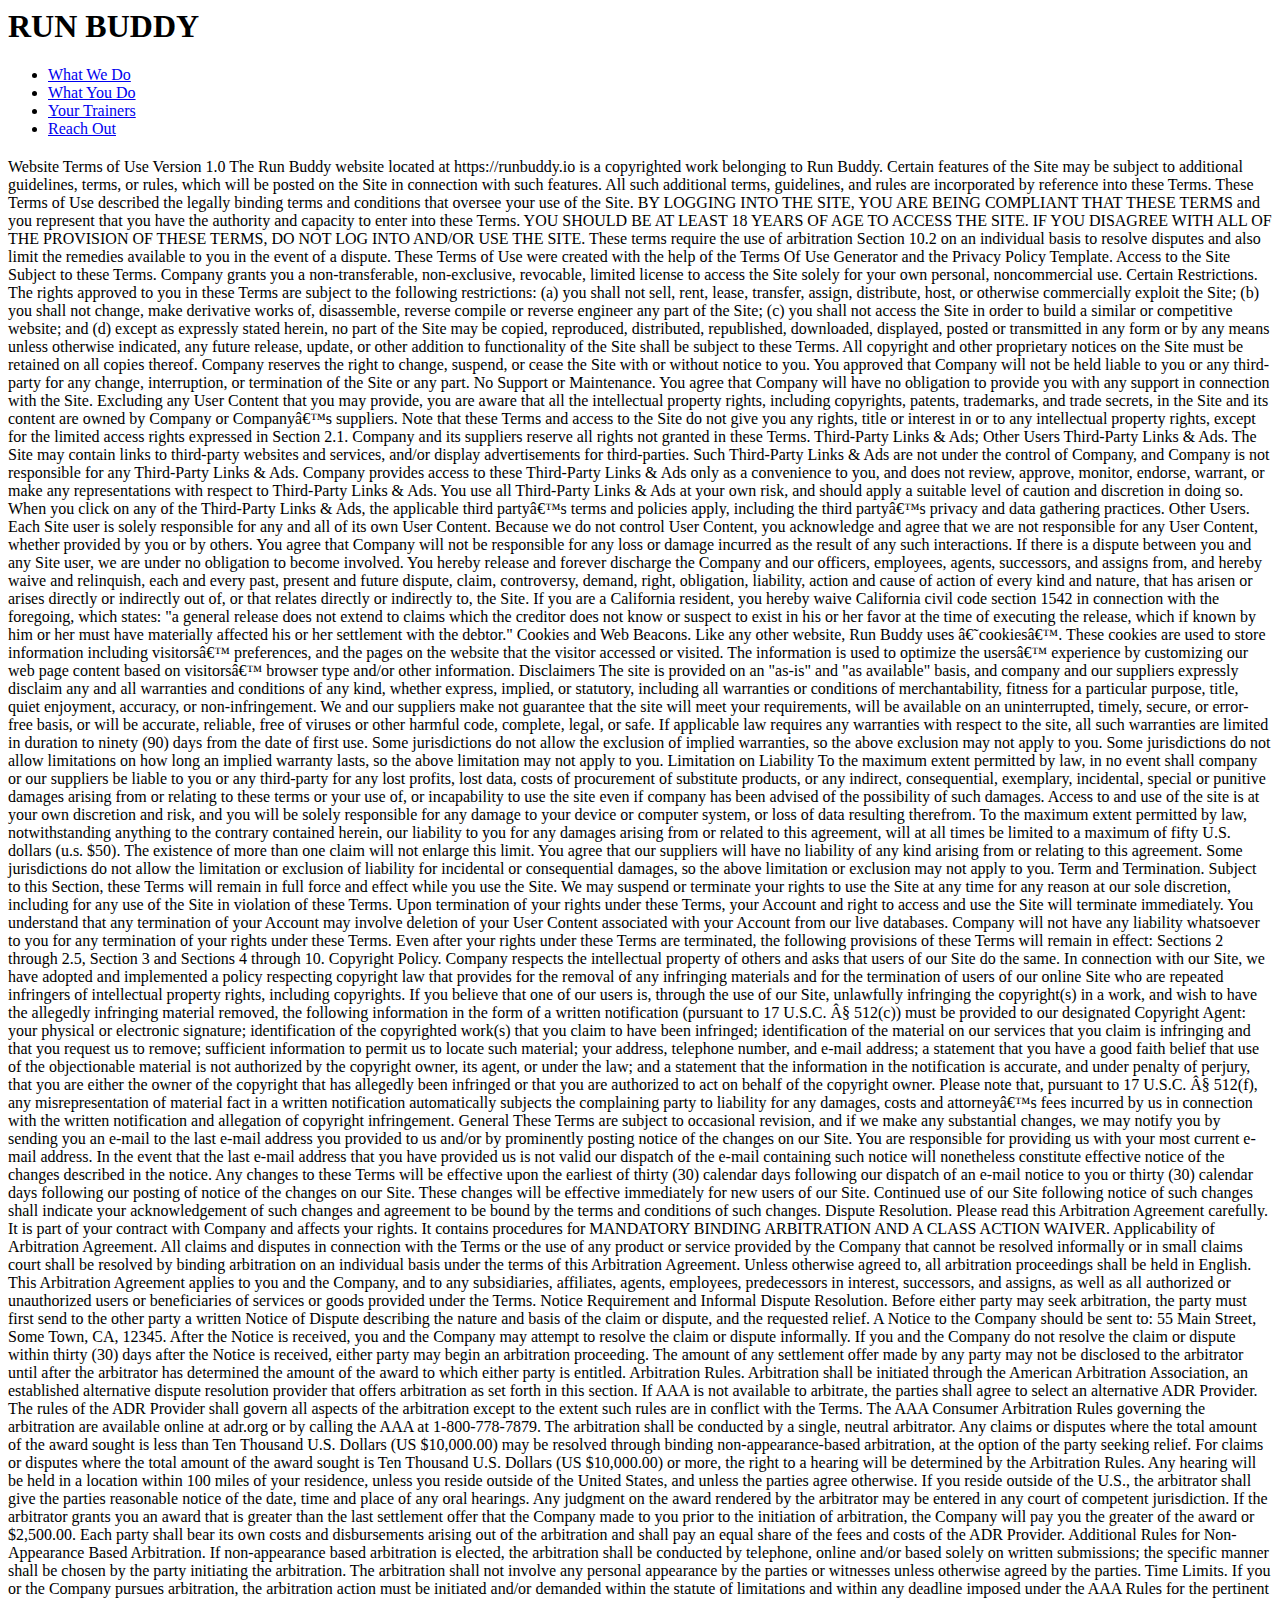
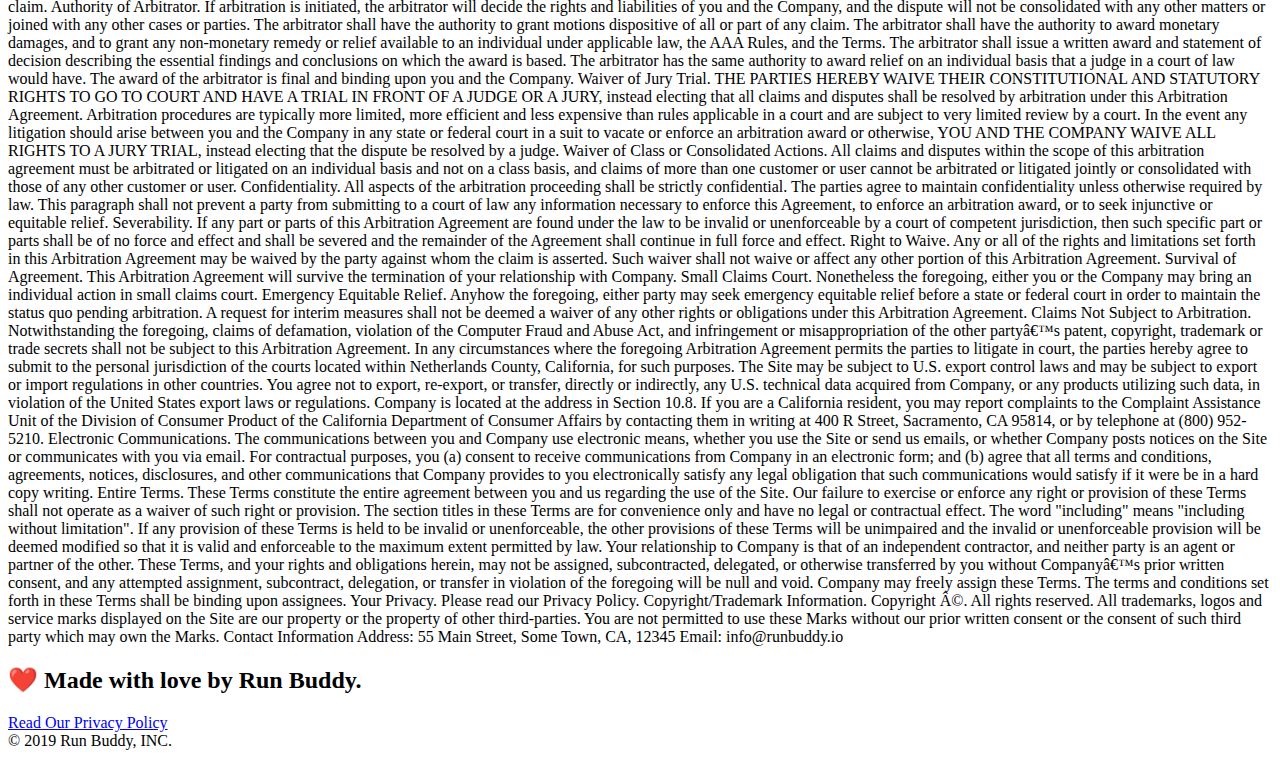
==== privacy-policy.html @ 0683f7dd "additing a lot" ====
<html lang="en">
    <head>
        <link rel="stylesheet" href="./css/secondary-styles.css" />
        <link rel="stylesheet" href="./assets/css/secondary-styles.css" />
        <meta charset="UTF-8" />
    <title>Privacy Policy - Run Buddy</title>
</head>


<body>
<header>
    <h1>
        <a>RUN BUDDY</a>
        </h1>
  
        <nav>
                <ul>
                    <li>
                        <a href="./index.html#what-we-do">What We Do</a>
                    </li>

                    <li>
                        <a href="./index.html#what-you-do">What You Do</a>
                    </li>

                    <li>
                        <a href="./index.html#your-trainers">Your Trainers</a>
                    </li>

                    <li>
                        <a href="./index.html#reach-out">Reach Out</a>
                    </li>
                </ul>


            </nav>
</p> 
</form>
</header>

<div>
<section class="hero-secondary">
    <h2 class="page-title">
        <Privacy Policy>
    </h2>
</section>

        <article class="secondary-content">
            Website Terms of Use

Version 1.0

The Run Buddy website located at https://runbuddy.io is a copyrighted work belonging to Run Buddy. Certain features of the Site may be subject to additional guidelines, terms, or rules, which will be posted on the Site in connection with such features.

All such additional terms, guidelines, and rules are incorporated by reference into these Terms.

These Terms of Use described the legally binding terms and conditions that oversee your use of the Site. BY LOGGING INTO THE SITE, YOU ARE BEING COMPLIANT THAT THESE TERMS and you represent that you have the authority and capacity to enter into these Terms. YOU SHOULD BE AT LEAST 18 YEARS OF AGE TO ACCESS THE SITE. IF YOU DISAGREE WITH ALL OF THE PROVISION OF THESE TERMS, DO NOT LOG INTO AND/OR USE THE SITE.

These terms require the use of arbitration Section 10.2 on an individual basis to resolve disputes and also limit the remedies available to you in the event of a dispute. These Terms of Use were created with the help of the Terms Of Use Generator and the Privacy Policy Template.

Access to the Site
Subject to these Terms. Company grants you a non-transferable, non-exclusive, revocable, limited license to access the Site solely for your own personal, noncommercial use.

Certain Restrictions. The rights approved to you in these Terms are subject to the following restrictions: (a) you shall not sell, rent, lease, transfer, assign, distribute, host, or otherwise commercially exploit the Site; (b) you shall not change, make derivative works of, disassemble, reverse compile or reverse engineer any part of the Site; (c) you shall not access the Site in order to build a similar or competitive website; and (d) except as expressly stated herein, no part of the Site may be copied, reproduced, distributed, republished, downloaded, displayed, posted or transmitted in any form or by any means unless otherwise indicated, any future release, update, or other addition to functionality of the Site shall be subject to these Terms. All copyright and other proprietary notices on the Site must be retained on all copies thereof.

Company reserves the right to change, suspend, or cease the Site with or without notice to you. You approved that Company will not be held liable to you or any third-party for any change, interruption, or termination of the Site or any part.

No Support or Maintenance. You agree that Company will have no obligation to provide you with any support in connection with the Site.

Excluding any User Content that you may provide, you are aware that all the intellectual property rights, including copyrights, patents, trademarks, and trade secrets, in the Site and its content are owned by Company or Companyâ€™s suppliers. Note that these Terms and access to the Site do not give you any rights, title or interest in or to any intellectual property rights, except for the limited access rights expressed in Section 2.1. Company and its suppliers reserve all rights not granted in these Terms.

Third-Party Links & Ads; Other Users
Third-Party Links & Ads. The Site may contain links to third-party websites and services, and/or display advertisements for third-parties. Such Third-Party Links & Ads are not under the control of Company, and Company is not responsible for any Third-Party Links & Ads. Company provides access to these Third-Party Links & Ads only as a convenience to you, and does not review, approve, monitor, endorse, warrant, or make any representations with respect to Third-Party Links & Ads. You use all Third-Party Links & Ads at your own risk, and should apply a suitable level of caution and discretion in doing so. When you click on any of the Third-Party Links & Ads, the applicable third partyâ€™s terms and policies apply, including the third partyâ€™s privacy and data gathering practices.

Other Users. Each Site user is solely responsible for any and all of its own User Content. Because we do not control User Content, you acknowledge and agree that we are not responsible for any User Content, whether provided by you or by others. You agree that Company will not be responsible for any loss or damage incurred as the result of any such interactions. If there is a dispute between you and any Site user, we are under no obligation to become involved.

You hereby release and forever discharge the Company and our officers, employees, agents, successors, and assigns from, and hereby waive and relinquish, each and every past, present and future dispute, claim, controversy, demand, right, obligation, liability, action and cause of action of every kind and nature, that has arisen or arises directly or indirectly out of, or that relates directly or indirectly to, the Site. If you are a California resident, you hereby waive California civil code section 1542 in connection with the foregoing, which states: "a general release does not extend to claims which the creditor does not know or suspect to exist in his or her favor at the time of executing the release, which if known by him or her must have materially affected his or her settlement with the debtor."

Cookies and Web Beacons. Like any other website, Run Buddy uses â€˜cookiesâ€™. These cookies are used to store information including visitorsâ€™ preferences, and the pages on the website that the visitor accessed or visited. The information is used to optimize the usersâ€™ experience by customizing our web page content based on visitorsâ€™ browser type and/or other information.

Disclaimers
The site is provided on an "as-is" and "as available" basis, and company and our suppliers expressly disclaim any and all warranties and conditions of any kind, whether express, implied, or statutory, including all warranties or conditions of merchantability, fitness for a particular purpose, title, quiet enjoyment, accuracy, or non-infringement. We and our suppliers make not guarantee that the site will meet your requirements, will be available on an uninterrupted, timely, secure, or error-free basis, or will be accurate, reliable, free of viruses or other harmful code, complete, legal, or safe. If applicable law requires any warranties with respect to the site, all such warranties are limited in duration to ninety (90) days from the date of first use.

Some jurisdictions do not allow the exclusion of implied warranties, so the above exclusion may not apply to you. Some jurisdictions do not allow limitations on how long an implied warranty lasts, so the above limitation may not apply to you.

Limitation on Liability
To the maximum extent permitted by law, in no event shall company or our suppliers be liable to you or any third-party for any lost profits, lost data, costs of procurement of substitute products, or any indirect, consequential, exemplary, incidental, special or punitive damages arising from or relating to these terms or your use of, or incapability to use the site even if company has been advised of the possibility of such damages. Access to and use of the site is at your own discretion and risk, and you will be solely responsible for any damage to your device or computer system, or loss of data resulting therefrom.

To the maximum extent permitted by law, notwithstanding anything to the contrary contained herein, our liability to you for any damages arising from or related to this agreement, will at all times be limited to a maximum of fifty U.S. dollars (u.s. $50). The existence of more than one claim will not enlarge this limit. You agree that our suppliers will have no liability of any kind arising from or relating to this agreement.

Some jurisdictions do not allow the limitation or exclusion of liability for incidental or consequential damages, so the above limitation or exclusion may not apply to you.

Term and Termination. Subject to this Section, these Terms will remain in full force and effect while you use the Site. We may suspend or terminate your rights to use the Site at any time for any reason at our sole discretion, including for any use of the Site in violation of these Terms. Upon termination of your rights under these Terms, your Account and right to access and use the Site will terminate immediately. You understand that any termination of your Account may involve deletion of your User Content associated with your Account from our live databases. Company will not have any liability whatsoever to you for any termination of your rights under these Terms. Even after your rights under these Terms are terminated, the following provisions of these Terms will remain in effect: Sections 2 through 2.5, Section 3 and Sections 4 through 10.

Copyright Policy.
Company respects the intellectual property of others and asks that users of our Site do the same. In connection with our Site, we have adopted and implemented a policy respecting copyright law that provides for the removal of any infringing materials and for the termination of users of our online Site who are repeated infringers of intellectual property rights, including copyrights. If you believe that one of our users is, through the use of our Site, unlawfully infringing the copyright(s) in a work, and wish to have the allegedly infringing material removed, the following information in the form of a written notification (pursuant to 17 U.S.C. Â§ 512(c)) must be provided to our designated Copyright Agent:

your physical or electronic signature;
identification of the copyrighted work(s) that you claim to have been infringed;
identification of the material on our services that you claim is infringing and that you request us to remove;
sufficient information to permit us to locate such material; your address, telephone number, and e-mail address;
a statement that you have a good faith belief that use of the objectionable material is not authorized by the copyright owner, its agent, or under the law; and
a statement that the information in the notification is accurate, and under penalty of perjury, that you are either the owner of the copyright that has allegedly been infringed or that you are authorized to act on behalf of the copyright owner.
Please note that, pursuant to 17 U.S.C. Â§ 512(f), any misrepresentation of material fact in a written notification automatically subjects the complaining party to liability for any damages, costs and attorneyâ€™s fees incurred by us in connection with the written notification and allegation of copyright infringement.

General
These Terms are subject to occasional revision, and if we make any substantial changes, we may notify you by sending you an e-mail to the last e-mail address you provided to us and/or by prominently posting notice of the changes on our Site. You are responsible for providing us with your most current e-mail address. In the event that the last e-mail address that you have provided us is not valid our dispatch of the e-mail containing such notice will nonetheless constitute effective notice of the changes described in the notice. Any changes to these Terms will be effective upon the earliest of thirty (30) calendar days following our dispatch of an e-mail notice to you or thirty (30) calendar days following our posting of notice of the changes on our Site. These changes will be effective immediately for new users of our Site. Continued use of our Site following notice of such changes shall indicate your acknowledgement of such changes and agreement to be bound by the terms and conditions of such changes. Dispute Resolution. Please read this Arbitration Agreement carefully. It is part of your contract with Company and affects your rights. It contains procedures for MANDATORY BINDING ARBITRATION AND A CLASS ACTION WAIVER.

Applicability of Arbitration Agreement. All claims and disputes in connection with the Terms or the use of any product or service provided by the Company that cannot be resolved informally or in small claims court shall be resolved by binding arbitration on an individual basis under the terms of this Arbitration Agreement. Unless otherwise agreed to, all arbitration proceedings shall be held in English. This Arbitration Agreement applies to you and the Company, and to any subsidiaries, affiliates, agents, employees, predecessors in interest, successors, and assigns, as well as all authorized or unauthorized users or beneficiaries of services or goods provided under the Terms.

Notice Requirement and Informal Dispute Resolution. Before either party may seek arbitration, the party must first send to the other party a written Notice of Dispute describing the nature and basis of the claim or dispute, and the requested relief. A Notice to the Company should be sent to: 55 Main Street, Some Town, CA, 12345. After the Notice is received, you and the Company may attempt to resolve the claim or dispute informally. If you and the Company do not resolve the claim or dispute within thirty (30) days after the Notice is received, either party may begin an arbitration proceeding. The amount of any settlement offer made by any party may not be disclosed to the arbitrator until after the arbitrator has determined the amount of the award to which either party is entitled.

Arbitration Rules. Arbitration shall be initiated through the American Arbitration Association, an established alternative dispute resolution provider that offers arbitration as set forth in this section. If AAA is not available to arbitrate, the parties shall agree to select an alternative ADR Provider. The rules of the ADR Provider shall govern all aspects of the arbitration except to the extent such rules are in conflict with the Terms. The AAA Consumer Arbitration Rules governing the arbitration are available online at adr.org or by calling the AAA at 1-800-778-7879. The arbitration shall be conducted by a single, neutral arbitrator. Any claims or disputes where the total amount of the award sought is less than Ten Thousand U.S. Dollars (US $10,000.00) may be resolved through binding non-appearance-based arbitration, at the option of the party seeking relief. For claims or disputes where the total amount of the award sought is Ten Thousand U.S. Dollars (US $10,000.00) or more, the right to a hearing will be determined by the Arbitration Rules. Any hearing will be held in a location within 100 miles of your residence, unless you reside outside of the United States, and unless the parties agree otherwise. If you reside outside of the U.S., the arbitrator shall give the parties reasonable notice of the date, time and place of any oral hearings. Any judgment on the award rendered by the arbitrator may be entered in any court of competent jurisdiction. If the arbitrator grants you an award that is greater than the last settlement offer that the Company made to you prior to the initiation of arbitration, the Company will pay you the greater of the award or $2,500.00. Each party shall bear its own costs and disbursements arising out of the arbitration and shall pay an equal share of the fees and costs of the ADR Provider.

Additional Rules for Non-Appearance Based Arbitration. If non-appearance based arbitration is elected, the arbitration shall be conducted by telephone, online and/or based solely on written submissions; the specific manner shall be chosen by the party initiating the arbitration. The arbitration shall not involve any personal appearance by the parties or witnesses unless otherwise agreed by the parties.

Time Limits. If you or the Company pursues arbitration, the arbitration action must be initiated and/or demanded within the statute of limitations and within any deadline imposed under the AAA Rules for the pertinent claim.

Authority of Arbitrator. If arbitration is initiated, the arbitrator will decide the rights and liabilities of you and the Company, and the dispute will not be consolidated with any other matters or joined with any other cases or parties. The arbitrator shall have the authority to grant motions dispositive of all or part of any claim. The arbitrator shall have the authority to award monetary damages, and to grant any non-monetary remedy or relief available to an individual under applicable law, the AAA Rules, and the Terms. The arbitrator shall issue a written award and statement of decision describing the essential findings and conclusions on which the award is based. The arbitrator has the same authority to award relief on an individual basis that a judge in a court of law would have. The award of the arbitrator is final and binding upon you and the Company.

Waiver of Jury Trial. THE PARTIES HEREBY WAIVE THEIR CONSTITUTIONAL AND STATUTORY RIGHTS TO GO TO COURT AND HAVE A TRIAL IN FRONT OF A JUDGE OR A JURY, instead electing that all claims and disputes shall be resolved by arbitration under this Arbitration Agreement. Arbitration procedures are typically more limited, more efficient and less expensive than rules applicable in a court and are subject to very limited review by a court. In the event any litigation should arise between you and the Company in any state or federal court in a suit to vacate or enforce an arbitration award or otherwise, YOU AND THE COMPANY WAIVE ALL RIGHTS TO A JURY TRIAL, instead electing that the dispute be resolved by a judge.

Waiver of Class or Consolidated Actions. All claims and disputes within the scope of this arbitration agreement must be arbitrated or litigated on an individual basis and not on a class basis, and claims of more than one customer or user cannot be arbitrated or litigated jointly or consolidated with those of any other customer or user.

Confidentiality. All aspects of the arbitration proceeding shall be strictly confidential. The parties agree to maintain confidentiality unless otherwise required by law. This paragraph shall not prevent a party from submitting to a court of law any information necessary to enforce this Agreement, to enforce an arbitration award, or to seek injunctive or equitable relief.

Severability. If any part or parts of this Arbitration Agreement are found under the law to be invalid or unenforceable by a court of competent jurisdiction, then such specific part or parts shall be of no force and effect and shall be severed and the remainder of the Agreement shall continue in full force and effect.

Right to Waive. Any or all of the rights and limitations set forth in this Arbitration Agreement may be waived by the party against whom the claim is asserted. Such waiver shall not waive or affect any other portion of this Arbitration Agreement.

Survival of Agreement. This Arbitration Agreement will survive the termination of your relationship with Company.

Small Claims Court. Nonetheless the foregoing, either you or the Company may bring an individual action in small claims court.

Emergency Equitable Relief. Anyhow the foregoing, either party may seek emergency equitable relief before a state or federal court in order to maintain the status quo pending arbitration. A request for interim measures shall not be deemed a waiver of any other rights or obligations under this Arbitration Agreement.

Claims Not Subject to Arbitration. Notwithstanding the foregoing, claims of defamation, violation of the Computer Fraud and Abuse Act, and infringement or misappropriation of the other partyâ€™s patent, copyright, trademark or trade secrets shall not be subject to this Arbitration Agreement.

In any circumstances where the foregoing Arbitration Agreement permits the parties to litigate in court, the parties hereby agree to submit to the personal jurisdiction of the courts located within Netherlands County, California, for such purposes.

The Site may be subject to U.S. export control laws and may be subject to export or import regulations in other countries. You agree not to export, re-export, or transfer, directly or indirectly, any U.S. technical data acquired from Company, or any products utilizing such data, in violation of the United States export laws or regulations.

Company is located at the address in Section 10.8. If you are a California resident, you may report complaints to the Complaint Assistance Unit of the Division of Consumer Product of the California Department of Consumer Affairs by contacting them in writing at 400 R Street, Sacramento, CA 95814, or by telephone at (800) 952-5210.

Electronic Communications. The communications between you and Company use electronic means, whether you use the Site or send us emails, or whether Company posts notices on the Site or communicates with you via email. For contractual purposes, you (a) consent to receive communications from Company in an electronic form; and (b) agree that all terms and conditions, agreements, notices, disclosures, and other communications that Company provides to you electronically satisfy any legal obligation that such communications would satisfy if it were be in a hard copy writing.

Entire Terms. These Terms constitute the entire agreement between you and us regarding the use of the Site. Our failure to exercise or enforce any right or provision of these Terms shall not operate as a waiver of such right or provision. The section titles in these Terms are for convenience only and have no legal or contractual effect. The word "including" means "including without limitation". If any provision of these Terms is held to be invalid or unenforceable, the other provisions of these Terms will be unimpaired and the invalid or unenforceable provision will be deemed modified so that it is valid and enforceable to the maximum extent permitted by law. Your relationship to Company is that of an independent contractor, and neither party is an agent or partner of the other. These Terms, and your rights and obligations herein, may not be assigned, subcontracted, delegated, or otherwise transferred by you without Companyâ€™s prior written consent, and any attempted assignment, subcontract, delegation, or transfer in violation of the foregoing will be null and void. Company may freely assign these Terms. The terms and conditions set forth in these Terms shall be binding upon assignees.

Your Privacy. Please read our Privacy Policy.

Copyright/Trademark Information. Copyright Â©. All rights reserved. All trademarks, logos and service marks displayed on the Site are our property or the property of other third-parties. You are not permitted to use these Marks without our prior written consent or the consent of such third party which may own the Marks.

Contact Information
Address: 55 Main Street, Some Town, CA, 12345

Email: info@runbuddy.io

        </article>

</div>
</body>

<!-- footer section-->

    <footer>
<h2>
        ❤️ Made with love by Run Buddy.
</h2>
<div>   
            
    <a href="#">Read Our Privacy Policy</a> <br />
            &copy; 2019 Run Buddy, INC.
</div>

    </footer>
</html>
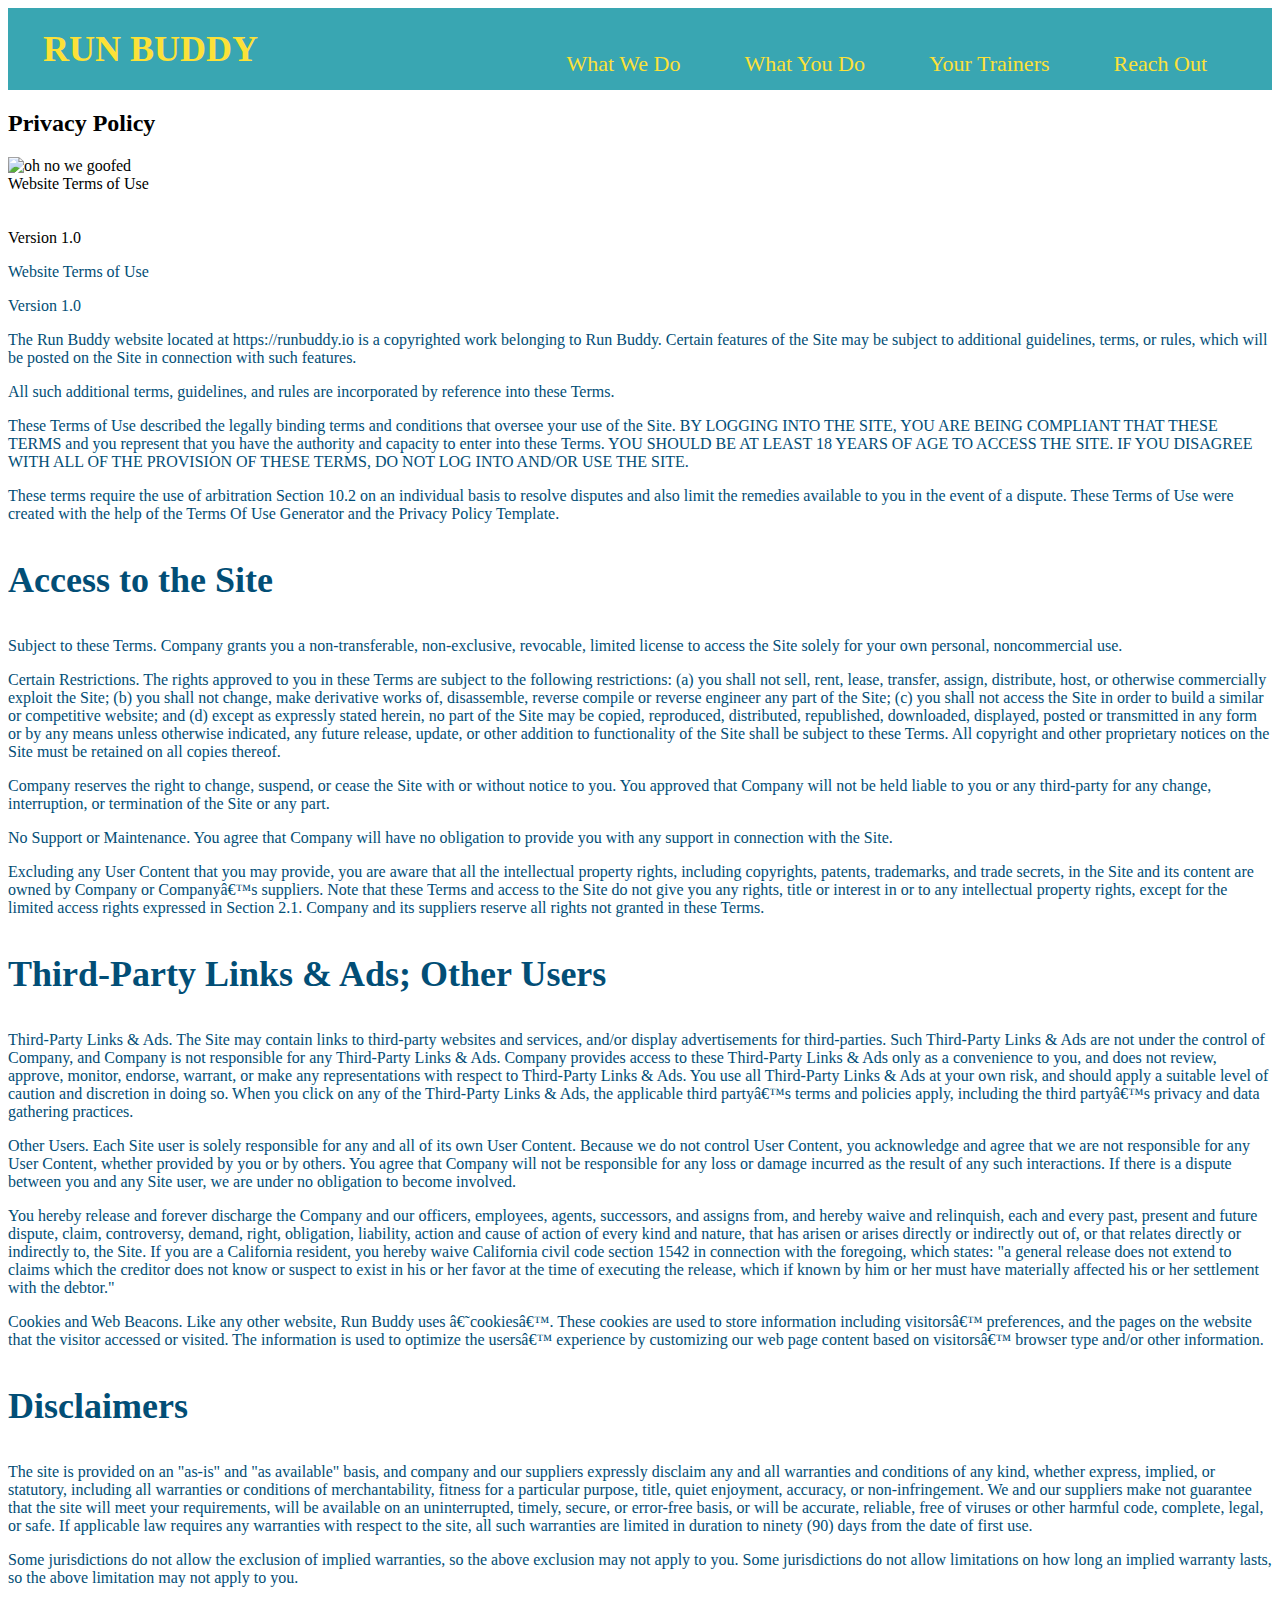
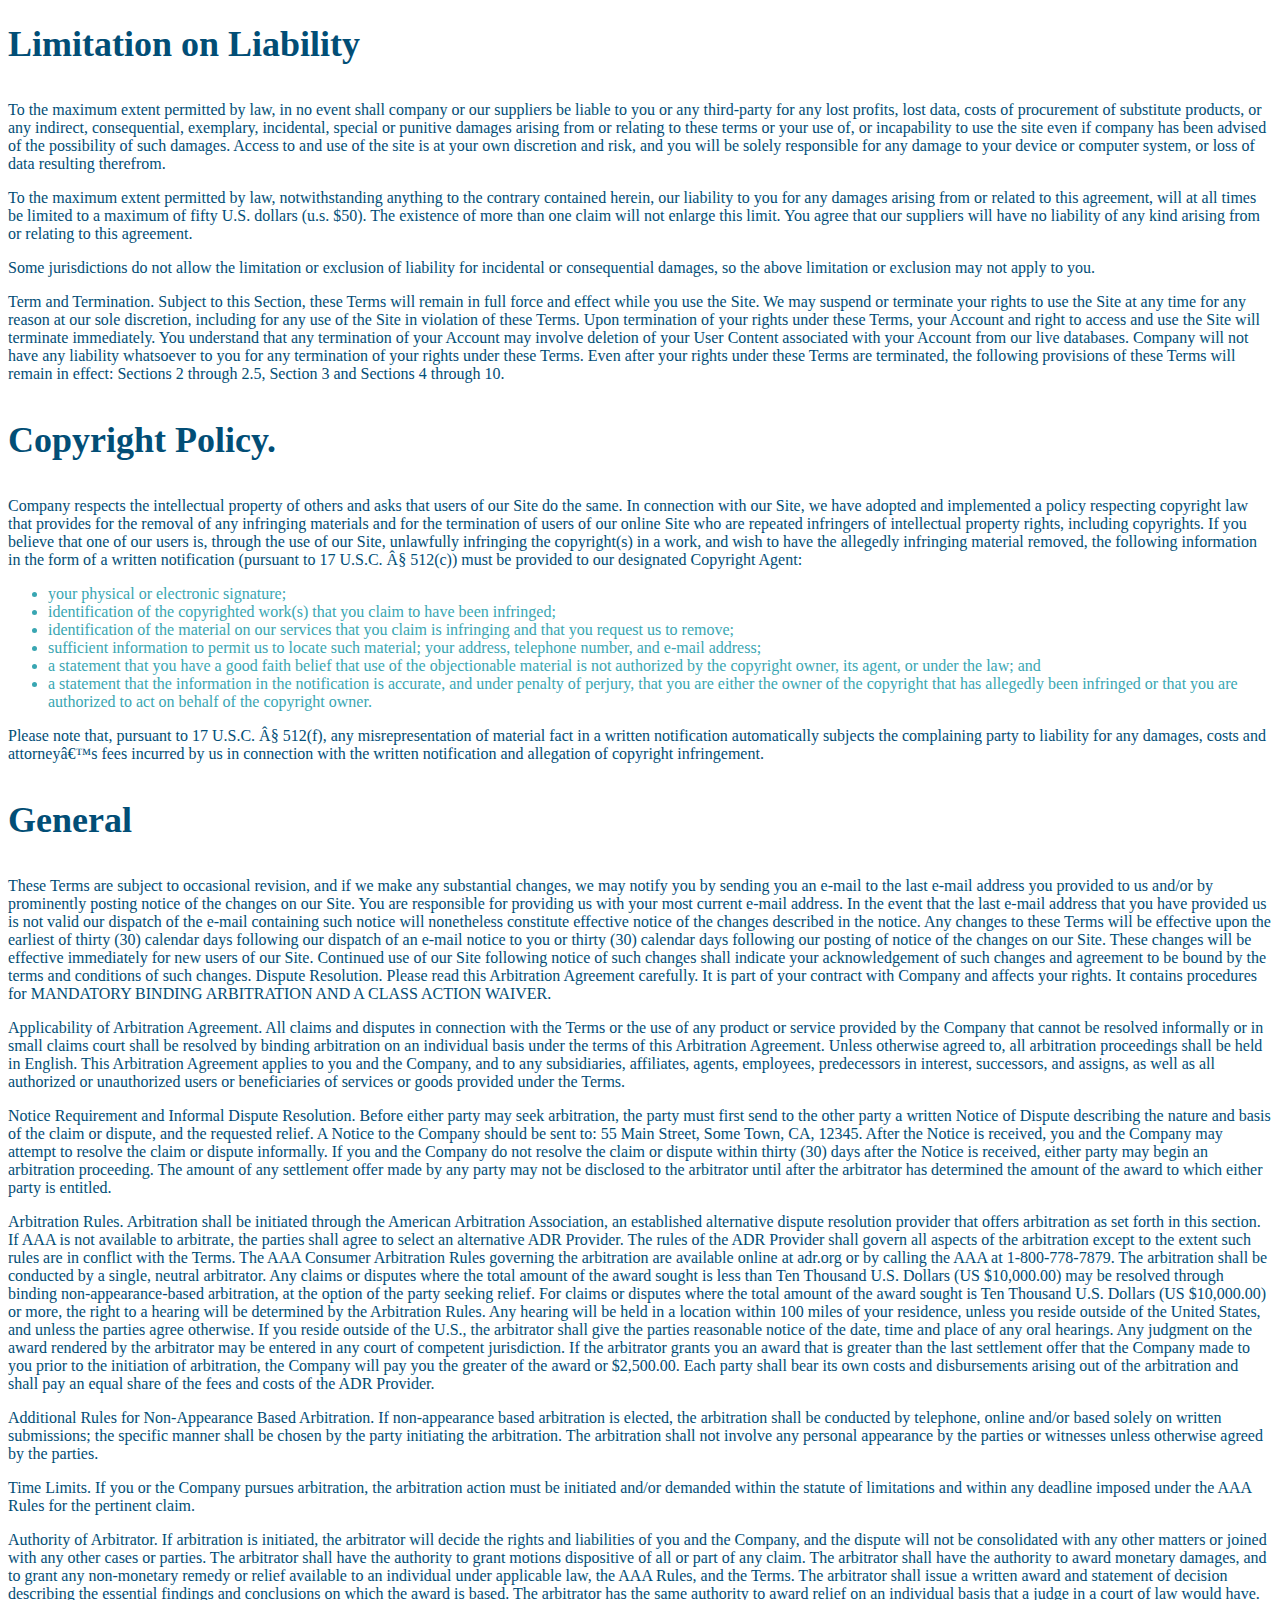
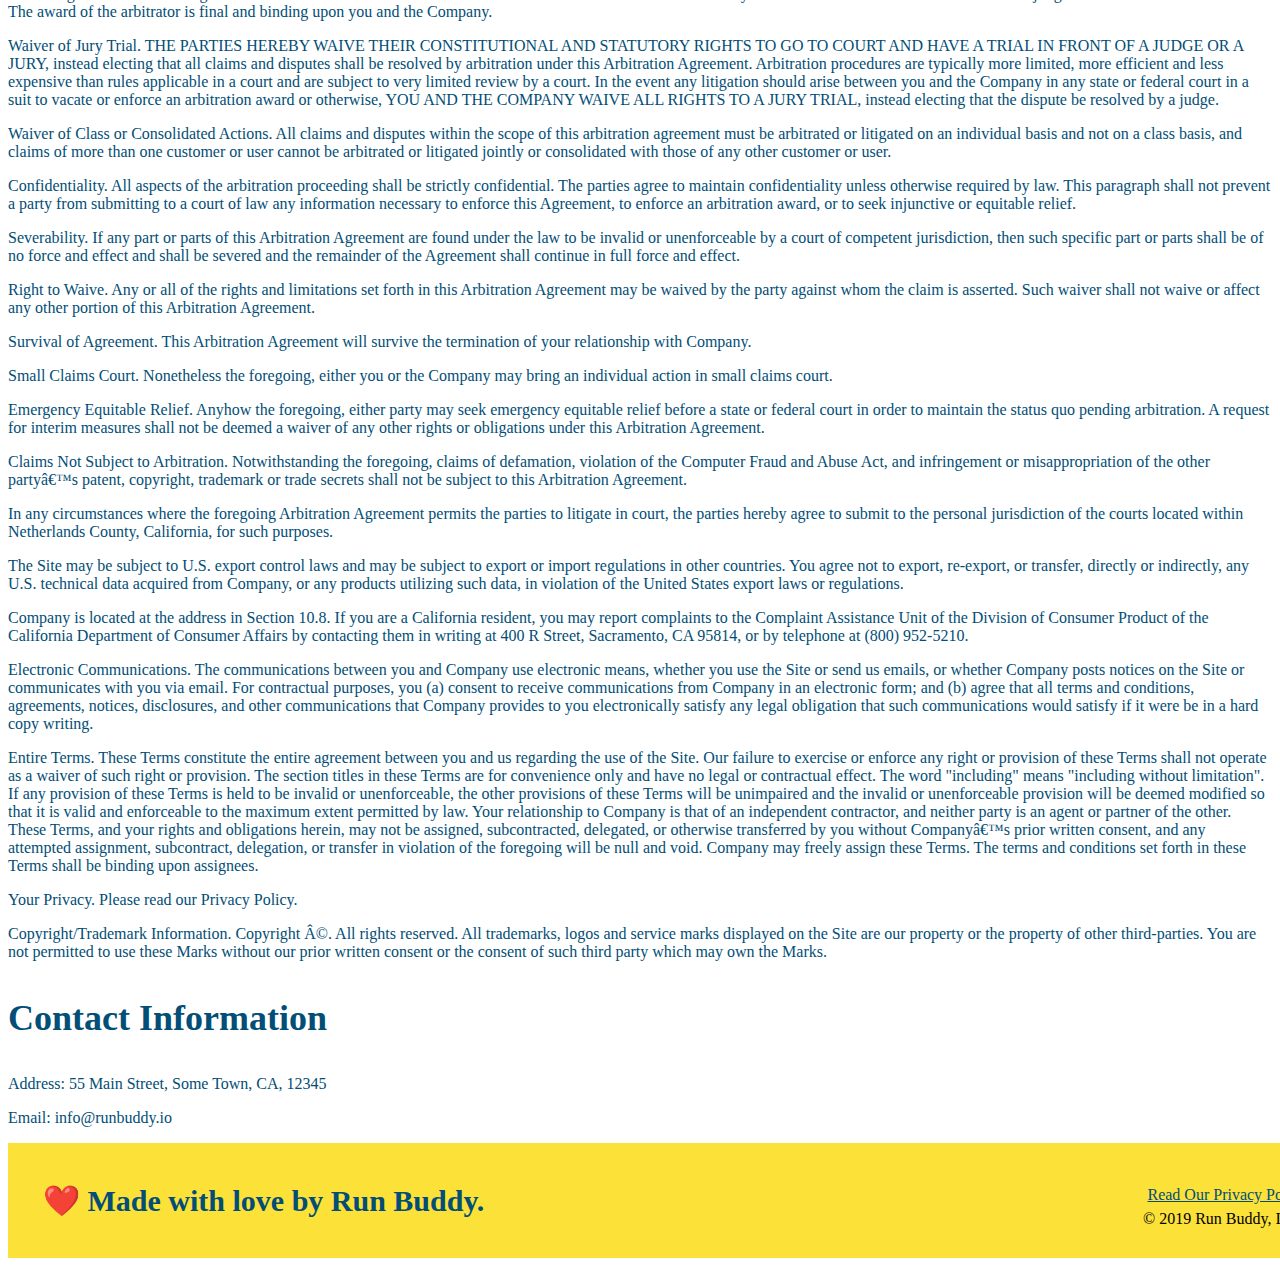
==== commit 330b3cf9: "git commit -m "adding"" ====
--- a/privacy-policy.html
+++ b/privacy-policy.html
@@ -2,7 +2,7 @@
 
 <html lang="en">
     <head>
-        <link rel="stylesheet" href="./css/secondary-styles.css" />
+
         <link rel="stylesheet" href="./assets/css/secondary-styles.css" />
         <meta charset="UTF-8" />
     <title>Privacy Policy - Run Buddy</title>
@@ -14,7 +14,7 @@
     <h1>
         <a>RUN BUDDY</a>
         </h1>
-  
+
         <nav>
                 <ul>
                     <li>
@@ -36,126 +36,441 @@
 
 
             </nav>
-</p> 
-</form>
+
 </header>
 
 <div>
-<section class="hero-secondary">
-    <h2 class="page-title">
-        <Privacy Policy>
-    </h2>
-</section>
+<hero>
+<h2>Privacy Policy</h2>
+<img src=file:///Users/andrewriolo/Desktop/projects/run-buddy/assets/images/hero-bg2.jpg" alt="oh no we goofed">
+</div>
+</hero>
+<div>
+
 
         <article class="secondary-content">
-            Website Terms of Use
+            Website Terms of Use<br/> <br/> <br/>
 
 Version 1.0
-
-The Run Buddy website located at https://runbuddy.io is a copyrighted work belonging to Run Buddy. Certain features of the Site may be subject to additional guidelines, terms, or rules, which will be posted on the Site in connection with such features.
-
-All such additional terms, guidelines, and rules are incorporated by reference into these Terms.
-
-These Terms of Use described the legally binding terms and conditions that oversee your use of the Site. BY LOGGING INTO THE SITE, YOU ARE BEING COMPLIANT THAT THESE TERMS and you represent that you have the authority and capacity to enter into these Terms. YOU SHOULD BE AT LEAST 18 YEARS OF AGE TO ACCESS THE SITE. IF YOU DISAGREE WITH ALL OF THE PROVISION OF THESE TERMS, DO NOT LOG INTO AND/OR USE THE SITE.
-
-These terms require the use of arbitration Section 10.2 on an individual basis to resolve disputes and also limit the remedies available to you in the event of a dispute. These Terms of Use were created with the help of the Terms Of Use Generator and the Privacy Policy Template.
-
-Access to the Site
-Subject to these Terms. Company grants you a non-transferable, non-exclusive, revocable, limited license to access the Site solely for your own personal, noncommercial use.
-
-Certain Restrictions. The rights approved to you in these Terms are subject to the following restrictions: (a) you shall not sell, rent, lease, transfer, assign, distribute, host, or otherwise commercially exploit the Site; (b) you shall not change, make derivative works of, disassemble, reverse compile or reverse engineer any part of the Site; (c) you shall not access the Site in order to build a similar or competitive website; and (d) except as expressly stated herein, no part of the Site may be copied, reproduced, distributed, republished, downloaded, displayed, posted or transmitted in any form or by any means unless otherwise indicated, any future release, update, or other addition to functionality of the Site shall be subject to these Terms. All copyright and other proprietary notices on the Site must be retained on all copies thereof.
-
-Company reserves the right to change, suspend, or cease the Site with or without notice to you. You approved that Company will not be held liable to you or any third-party for any change, interruption, or termination of the Site or any part.
-
-No Support or Maintenance. You agree that Company will have no obligation to provide you with any support in connection with the Site.
-
-Excluding any User Content that you may provide, you are aware that all the intellectual property rights, including copyrights, patents, trademarks, and trade secrets, in the Site and its content are owned by Company or Companyâ€™s suppliers. Note that these Terms and access to the Site do not give you any rights, title or interest in or to any intellectual property rights, except for the limited access rights expressed in Section 2.1. Company and its suppliers reserve all rights not granted in these Terms.
-
-Third-Party Links & Ads; Other Users
-Third-Party Links & Ads. The Site may contain links to third-party websites and services, and/or display advertisements for third-parties. Such Third-Party Links & Ads are not under the control of Company, and Company is not responsible for any Third-Party Links & Ads. Company provides access to these Third-Party Links & Ads only as a convenience to you, and does not review, approve, monitor, endorse, warrant, or make any representations with respect to Third-Party Links & Ads. You use all Third-Party Links & Ads at your own risk, and should apply a suitable level of caution and discretion in doing so. When you click on any of the Third-Party Links & Ads, the applicable third partyâ€™s terms and policies apply, including the third partyâ€™s privacy and data gathering practices.
-
-Other Users. Each Site user is solely responsible for any and all of its own User Content. Because we do not control User Content, you acknowledge and agree that we are not responsible for any User Content, whether provided by you or by others. You agree that Company will not be responsible for any loss or damage incurred as the result of any such interactions. If there is a dispute between you and any Site user, we are under no obligation to become involved.
-
-You hereby release and forever discharge the Company and our officers, employees, agents, successors, and assigns from, and hereby waive and relinquish, each and every past, present and future dispute, claim, controversy, demand, right, obligation, liability, action and cause of action of every kind and nature, that has arisen or arises directly or indirectly out of, or that relates directly or indirectly to, the Site. If you are a California resident, you hereby waive California civil code section 1542 in connection with the foregoing, which states: "a general release does not extend to claims which the creditor does not know or suspect to exist in his or her favor at the time of executing the release, which if known by him or her must have materially affected his or her settlement with the debtor."
-
-Cookies and Web Beacons. Like any other website, Run Buddy uses â€˜cookiesâ€™. These cookies are used to store information including visitorsâ€™ preferences, and the pages on the website that the visitor accessed or visited. The information is used to optimize the usersâ€™ experience by customizing our web page content based on visitorsâ€™ browser type and/or other information.
-
-Disclaimers
-The site is provided on an "as-is" and "as available" basis, and company and our suppliers expressly disclaim any and all warranties and conditions of any kind, whether express, implied, or statutory, including all warranties or conditions of merchantability, fitness for a particular purpose, title, quiet enjoyment, accuracy, or non-infringement. We and our suppliers make not guarantee that the site will meet your requirements, will be available on an uninterrupted, timely, secure, or error-free basis, or will be accurate, reliable, free of viruses or other harmful code, complete, legal, or safe. If applicable law requires any warranties with respect to the site, all such warranties are limited in duration to ninety (90) days from the date of first use.
-
-Some jurisdictions do not allow the exclusion of implied warranties, so the above exclusion may not apply to you. Some jurisdictions do not allow limitations on how long an implied warranty lasts, so the above limitation may not apply to you.
-
-Limitation on Liability
-To the maximum extent permitted by law, in no event shall company or our suppliers be liable to you or any third-party for any lost profits, lost data, costs of procurement of substitute products, or any indirect, consequential, exemplary, incidental, special or punitive damages arising from or relating to these terms or your use of, or incapability to use the site even if company has been advised of the possibility of such damages. Access to and use of the site is at your own discretion and risk, and you will be solely responsible for any damage to your device or computer system, or loss of data resulting therefrom.
-
-To the maximum extent permitted by law, notwithstanding anything to the contrary contained herein, our liability to you for any damages arising from or related to this agreement, will at all times be limited to a maximum of fifty U.S. dollars (u.s. $50). The existence of more than one claim will not enlarge this limit. You agree that our suppliers will have no liability of any kind arising from or relating to this agreement.
-
-Some jurisdictions do not allow the limitation or exclusion of liability for incidental or consequential damages, so the above limitation or exclusion may not apply to you.
-
-Term and Termination. Subject to this Section, these Terms will remain in full force and effect while you use the Site. We may suspend or terminate your rights to use the Site at any time for any reason at our sole discretion, including for any use of the Site in violation of these Terms. Upon termination of your rights under these Terms, your Account and right to access and use the Site will terminate immediately. You understand that any termination of your Account may involve deletion of your User Content associated with your Account from our live databases. Company will not have any liability whatsoever to you for any termination of your rights under these Terms. Even after your rights under these Terms are terminated, the following provisions of these Terms will remain in effect: Sections 2 through 2.5, Section 3 and Sections 4 through 10.
-
-Copyright Policy.
-Company respects the intellectual property of others and asks that users of our Site do the same. In connection with our Site, we have adopted and implemented a policy respecting copyright law that provides for the removal of any infringing materials and for the termination of users of our online Site who are repeated infringers of intellectual property rights, including copyrights. If you believe that one of our users is, through the use of our Site, unlawfully infringing the copyright(s) in a work, and wish to have the allegedly infringing material removed, the following information in the form of a written notification (pursuant to 17 U.S.C. Â§ 512(c)) must be provided to our designated Copyright Agent:
-
-your physical or electronic signature;
-identification of the copyrighted work(s) that you claim to have been infringed;
-identification of the material on our services that you claim is infringing and that you request us to remove;
-sufficient information to permit us to locate such material; your address, telephone number, and e-mail address;
-a statement that you have a good faith belief that use of the objectionable material is not authorized by the copyright owner, its agent, or under the law; and
-a statement that the information in the notification is accurate, and under penalty of perjury, that you are either the owner of the copyright that has allegedly been infringed or that you are authorized to act on behalf of the copyright owner.
-Please note that, pursuant to 17 U.S.C. Â§ 512(f), any misrepresentation of material fact in a written notification automatically subjects the complaining party to liability for any damages, costs and attorneyâ€™s fees incurred by us in connection with the written notification and allegation of copyright infringement.
-
-General
-These Terms are subject to occasional revision, and if we make any substantial changes, we may notify you by sending you an e-mail to the last e-mail address you provided to us and/or by prominently posting notice of the changes on our Site. You are responsible for providing us with your most current e-mail address. In the event that the last e-mail address that you have provided us is not valid our dispatch of the e-mail containing such notice will nonetheless constitute effective notice of the changes described in the notice. Any changes to these Terms will be effective upon the earliest of thirty (30) calendar days following our dispatch of an e-mail notice to you or thirty (30) calendar days following our posting of notice of the changes on our Site. These changes will be effective immediately for new users of our Site. Continued use of our Site following notice of such changes shall indicate your acknowledgement of such changes and agreement to be bound by the terms and conditions of such changes. Dispute Resolution. Please read this Arbitration Agreement carefully. It is part of your contract with Company and affects your rights. It contains procedures for MANDATORY BINDING ARBITRATION AND A CLASS ACTION WAIVER.
-
-Applicability of Arbitration Agreement. All claims and disputes in connection with the Terms or the use of any product or service provided by the Company that cannot be resolved informally or in small claims court shall be resolved by binding arbitration on an individual basis under the terms of this Arbitration Agreement. Unless otherwise agreed to, all arbitration proceedings shall be held in English. This Arbitration Agreement applies to you and the Company, and to any subsidiaries, affiliates, agents, employees, predecessors in interest, successors, and assigns, as well as all authorized or unauthorized users or beneficiaries of services or goods provided under the Terms.
-
-Notice Requirement and Informal Dispute Resolution. Before either party may seek arbitration, the party must first send to the other party a written Notice of Dispute describing the nature and basis of the claim or dispute, and the requested relief. A Notice to the Company should be sent to: 55 Main Street, Some Town, CA, 12345. After the Notice is received, you and the Company may attempt to resolve the claim or dispute informally. If you and the Company do not resolve the claim or dispute within thirty (30) days after the Notice is received, either party may begin an arbitration proceeding. The amount of any settlement offer made by any party may not be disclosed to the arbitrator until after the arbitrator has determined the amount of the award to which either party is entitled.
-
-Arbitration Rules. Arbitration shall be initiated through the American Arbitration Association, an established alternative dispute resolution provider that offers arbitration as set forth in this section. If AAA is not available to arbitrate, the parties shall agree to select an alternative ADR Provider. The rules of the ADR Provider shall govern all aspects of the arbitration except to the extent such rules are in conflict with the Terms. The AAA Consumer Arbitration Rules governing the arbitration are available online at adr.org or by calling the AAA at 1-800-778-7879. The arbitration shall be conducted by a single, neutral arbitrator. Any claims or disputes where the total amount of the award sought is less than Ten Thousand U.S. Dollars (US $10,000.00) may be resolved through binding non-appearance-based arbitration, at the option of the party seeking relief. For claims or disputes where the total amount of the award sought is Ten Thousand U.S. Dollars (US $10,000.00) or more, the right to a hearing will be determined by the Arbitration Rules. Any hearing will be held in a location within 100 miles of your residence, unless you reside outside of the United States, and unless the parties agree otherwise. If you reside outside of the U.S., the arbitrator shall give the parties reasonable notice of the date, time and place of any oral hearings. Any judgment on the award rendered by the arbitrator may be entered in any court of competent jurisdiction. If the arbitrator grants you an award that is greater than the last settlement offer that the Company made to you prior to the initiation of arbitration, the Company will pay you the greater of the award or $2,500.00. Each party shall bear its own costs and disbursements arising out of the arbitration and shall pay an equal share of the fees and costs of the ADR Provider.
-
-Additional Rules for Non-Appearance Based Arbitration. If non-appearance based arbitration is elected, the arbitration shall be conducted by telephone, online and/or based solely on written submissions; the specific manner shall be chosen by the party initiating the arbitration. The arbitration shall not involve any personal appearance by the parties or witnesses unless otherwise agreed by the parties.
-
-Time Limits. If you or the Company pursues arbitration, the arbitration action must be initiated and/or demanded within the statute of limitations and within any deadline imposed under the AAA Rules for the pertinent claim.
-
-Authority of Arbitrator. If arbitration is initiated, the arbitrator will decide the rights and liabilities of you and the Company, and the dispute will not be consolidated with any other matters or joined with any other cases or parties. The arbitrator shall have the authority to grant motions dispositive of all or part of any claim. The arbitrator shall have the authority to award monetary damages, and to grant any non-monetary remedy or relief available to an individual under applicable law, the AAA Rules, and the Terms. The arbitrator shall issue a written award and statement of decision describing the essential findings and conclusions on which the award is based. The arbitrator has the same authority to award relief on an individual basis that a judge in a court of law would have. The award of the arbitrator is final and binding upon you and the Company.
-
-Waiver of Jury Trial. THE PARTIES HEREBY WAIVE THEIR CONSTITUTIONAL AND STATUTORY RIGHTS TO GO TO COURT AND HAVE A TRIAL IN FRONT OF A JUDGE OR A JURY, instead electing that all claims and disputes shall be resolved by arbitration under this Arbitration Agreement. Arbitration procedures are typically more limited, more efficient and less expensive than rules applicable in a court and are subject to very limited review by a court. In the event any litigation should arise between you and the Company in any state or federal court in a suit to vacate or enforce an arbitration award or otherwise, YOU AND THE COMPANY WAIVE ALL RIGHTS TO A JURY TRIAL, instead electing that the dispute be resolved by a judge.
-
-Waiver of Class or Consolidated Actions. All claims and disputes within the scope of this arbitration agreement must be arbitrated or litigated on an individual basis and not on a class basis, and claims of more than one customer or user cannot be arbitrated or litigated jointly or consolidated with those of any other customer or user.
-
-Confidentiality. All aspects of the arbitration proceeding shall be strictly confidential. The parties agree to maintain confidentiality unless otherwise required by law. This paragraph shall not prevent a party from submitting to a court of law any information necessary to enforce this Agreement, to enforce an arbitration award, or to seek injunctive or equitable relief.
-
-Severability. If any part or parts of this Arbitration Agreement are found under the law to be invalid or unenforceable by a court of competent jurisdiction, then such specific part or parts shall be of no force and effect and shall be severed and the remainder of the Agreement shall continue in full force and effect.
-
-Right to Waive. Any or all of the rights and limitations set forth in this Arbitration Agreement may be waived by the party against whom the claim is asserted. Such waiver shall not waive or affect any other portion of this Arbitration Agreement.
-
-Survival of Agreement. This Arbitration Agreement will survive the termination of your relationship with Company.
-
-Small Claims Court. Nonetheless the foregoing, either you or the Company may bring an individual action in small claims court.
-
-Emergency Equitable Relief. Anyhow the foregoing, either party may seek emergency equitable relief before a state or federal court in order to maintain the status quo pending arbitration. A request for interim measures shall not be deemed a waiver of any other rights or obligations under this Arbitration Agreement.
-
-Claims Not Subject to Arbitration. Notwithstanding the foregoing, claims of defamation, violation of the Computer Fraud and Abuse Act, and infringement or misappropriation of the other partyâ€™s patent, copyright, trademark or trade secrets shall not be subject to this Arbitration Agreement.
-
-In any circumstances where the foregoing Arbitration Agreement permits the parties to litigate in court, the parties hereby agree to submit to the personal jurisdiction of the courts located within Netherlands County, California, for such purposes.
-
-The Site may be subject to U.S. export control laws and may be subject to export or import regulations in other countries. You agree not to export, re-export, or transfer, directly or indirectly, any U.S. technical data acquired from Company, or any products utilizing such data, in violation of the United States export laws or regulations.
-
-Company is located at the address in Section 10.8. If you are a California resident, you may report complaints to the Complaint Assistance Unit of the Division of Consumer Product of the California Department of Consumer Affairs by contacting them in writing at 400 R Street, Sacramento, CA 95814, or by telephone at (800) 952-5210.
-
-Electronic Communications. The communications between you and Company use electronic means, whether you use the Site or send us emails, or whether Company posts notices on the Site or communicates with you via email. For contractual purposes, you (a) consent to receive communications from Company in an electronic form; and (b) agree that all terms and conditions, agreements, notices, disclosures, and other communications that Company provides to you electronically satisfy any legal obligation that such communications would satisfy if it were be in a hard copy writing.
-
-Entire Terms. These Terms constitute the entire agreement between you and us regarding the use of the Site. Our failure to exercise or enforce any right or provision of these Terms shall not operate as a waiver of such right or provision. The section titles in these Terms are for convenience only and have no legal or contractual effect. The word "including" means "including without limitation". If any provision of these Terms is held to be invalid or unenforceable, the other provisions of these Terms will be unimpaired and the invalid or unenforceable provision will be deemed modified so that it is valid and enforceable to the maximum extent permitted by law. Your relationship to Company is that of an independent contractor, and neither party is an agent or partner of the other. These Terms, and your rights and obligations herein, may not be assigned, subcontracted, delegated, or otherwise transferred by you without Companyâ€™s prior written consent, and any attempted assignment, subcontract, delegation, or transfer in violation of the foregoing will be null and void. Company may freely assign these Terms. The terms and conditions set forth in these Terms shall be binding upon assignees.
-
-Your Privacy. Please read our Privacy Policy.
-
-Copyright/Trademark Information. Copyright Â©. All rights reserved. All trademarks, logos and service marks displayed on the Site are our property or the property of other third-parties. You are not permitted to use these Marks without our prior written consent or the consent of such third party which may own the Marks.
-
-Contact Information
-Address: 55 Main Street, Some Town, CA, 12345
-
-Email: info@runbuddy.io
+<br/>
+<p>
+    Website Terms of Use
+  </p>
+
+  <p>
+    Version 1.0
+  </p>
+
+  <p>
+    The Run Buddy website located at https://runbuddy.io is a copyrighted work belonging to Run Buddy. Certain
+    features of the Site may be subject to additional guidelines, terms, or rules, which will be posted on the Site
+    in connection with such features.
+  </p>
+
+  <p>
+    All such additional terms, guidelines, and rules are incorporated by reference into these Terms.
+  </p>
+
+  <p>
+    These Terms of Use described the legally binding terms and conditions that oversee your use of the Site. BY
+    LOGGING INTO THE SITE, YOU ARE BEING COMPLIANT THAT THESE TERMS and you represent that you have the authority
+    and capacity to enter into these Terms. YOU SHOULD BE AT LEAST 18 YEARS OF AGE TO ACCESS THE SITE. IF YOU
+    DISAGREE WITH ALL OF THE PROVISION OF THESE TERMS, DO NOT LOG INTO AND/OR USE THE SITE.
+  </p>
+
+  <p>
+    These terms require the use of arbitration Section 10.2 on an individual basis to resolve disputes and also
+    limit the remedies available to you in the event of a dispute. These Terms of Use were created with the help of
+    the Terms Of Use Generator and the Privacy Policy Template.
+  </p>
+
+  <h3>
+    Access to the Site
+  </h3>
+
+  <p>
+    Subject to these Terms. Company grants you a non-transferable, non-exclusive, revocable, limited license to
+    access the Site solely for your own personal, noncommercial use.
+  </p>
+
+  <p>
+    Certain Restrictions. The rights approved to you in these Terms are subject to the following restrictions: (a)
+    you shall not sell, rent, lease, transfer, assign, distribute, host, or otherwise commercially exploit the Site;
+    (b) you shall not change, make derivative works of, disassemble, reverse compile or reverse engineer any part of
+    the Site; (c) you shall not access the Site in order to build a similar or competitive website; and (d) except
+    as expressly stated herein, no part of the Site may be copied, reproduced, distributed, republished, downloaded,
+    displayed, posted or transmitted in any form or by any means unless otherwise indicated, any future release,
+    update, or other addition to functionality of the Site shall be subject to these Terms. All copyright and other
+    proprietary notices on the Site must be retained on all copies thereof.
+  </p>
+
+  <p>
+    Company reserves the right to change, suspend, or cease the Site with or without notice to you. You approved
+    that Company will not be held liable to you or any third-party for any change, interruption, or termination of
+    the Site or any part.
+  </p>
+
+  <p>
+    No Support or Maintenance. You agree that Company will have no obligation to provide you with any support in
+    connection with the Site.
+  </p>
+
+  <p>
+    Excluding any User Content that you may provide, you are aware that all the intellectual property rights,
+    including copyrights, patents, trademarks, and trade secrets, in the Site and its content are owned by Company
+    or Companyâ€™s suppliers. Note that these Terms and access to the Site do not give you any rights, title or
+    interest in or to any intellectual property rights, except for the limited access rights expressed in Section
+    2.1. Company and its suppliers reserve all rights not granted in these Terms.
+  </p>
+
+  <h3>
+    Third-Party Links & Ads; Other Users
+  </h3>
+
+  <p>
+    Third-Party Links & Ads. The Site may contain links to third-party websites and services, and/or display
+    advertisements for third-parties. Such Third-Party Links & Ads are not under the control of Company, and Company
+    is not responsible for any Third-Party Links & Ads. Company provides access to these Third-Party Links & Ads
+    only as a convenience to you, and does not review, approve, monitor, endorse, warrant, or make any
+    representations with respect to Third-Party Links & Ads. You use all Third-Party Links & Ads at your own risk,
+    and should apply a suitable level of caution and discretion in doing so. When you click on any of the
+    Third-Party Links & Ads, the applicable third partyâ€™s terms and policies apply, including the third partyâ€™s
+    privacy and data gathering practices.
+  </p>
+
+  <p>
+    Other Users. Each Site user is solely responsible for any and all of its own User Content. Because we do not
+    control User Content, you acknowledge and agree that we are not responsible for any User Content, whether
+    provided by you or by others. You agree that Company will not be responsible for any loss or damage incurred as
+    the result of any such interactions. If there is a dispute between you and any Site user, we are under no
+    obligation to become involved.
+  </p>
+
+  <p>
+    You hereby release and forever discharge the Company and our officers, employees, agents, successors, and
+    assigns from, and hereby waive and relinquish, each and every past, present and future dispute, claim,
+    controversy, demand, right, obligation, liability, action and cause of action of every kind and nature, that has
+    arisen or arises directly or indirectly out of, or that relates directly or indirectly to, the Site. If you are
+    a California resident, you hereby waive California civil code section 1542 in connection with the foregoing,
+    which states: "a general release does not extend to claims which the creditor does not know or suspect to exist
+    in his or her favor at the time of executing the release, which if known by him or her must have materially
+    affected his or her settlement with the debtor."
+  </p>
+
+  <p>
+    Cookies and Web Beacons. Like any other website, Run Buddy uses â€˜cookiesâ€™. These cookies are used to store
+    information including visitorsâ€™ preferences, and the pages on the website that the visitor accessed or visited.
+    The information is used to optimize the usersâ€™ experience by customizing our web page content based on visitorsâ€™
+    browser type and/or other information.
+  </p>
+
+  <h3>
+    Disclaimers
+  </h3>
+
+  <p>
+    The site is provided on an "as-is" and "as available" basis, and company and our suppliers expressly disclaim
+    any and all warranties and conditions of any kind, whether express, implied, or statutory, including all
+    warranties or conditions of merchantability, fitness for a particular purpose, title, quiet enjoyment, accuracy,
+    or non-infringement. We and our suppliers make not guarantee that the site will meet your requirements, will be
+    available on an uninterrupted, timely, secure, or error-free basis, or will be accurate, reliable, free of
+    viruses or other harmful code, complete, legal, or safe. If applicable law requires any warranties with respect
+    to the site, all such warranties are limited in duration to ninety (90) days from the date of first use.
+  </p>
+
+  <p>
+    Some jurisdictions do not allow the exclusion of implied warranties, so the above exclusion may not apply to
+    you. Some jurisdictions do not allow limitations on how long an implied warranty lasts, so the above limitation
+    may not apply to you.
+  </p>
+
+  <h3>
+    Limitation on Liability
+  </h3>
+
+  <p>
+    To the maximum extent permitted by law, in no event shall company or our suppliers be liable to you or any
+    third-party for any lost profits, lost data, costs of procurement of substitute products, or any indirect,
+    consequential, exemplary, incidental, special or punitive damages arising from or relating to these terms or
+    your use of, or incapability to use the site even if company has been advised of the possibility of such
+    damages. Access to and use of the site is at your own discretion and risk, and you will be solely responsible
+    for any damage to your device or computer system, or loss of data resulting therefrom.
+  </p>
+
+  <p>
+    To the maximum extent permitted by law, notwithstanding anything to the contrary contained herein, our liability
+    to you for any damages arising from or related to this agreement, will at all times be limited to a maximum of
+    fifty U.S. dollars (u.s. $50). The existence of more than one claim will not enlarge this limit. You agree that
+    our suppliers will have no liability of any kind arising from or relating to this agreement.
+  </p>
+
+  <p>
+    Some jurisdictions do not allow the limitation or exclusion of liability for incidental or consequential
+    damages, so the above limitation or exclusion may not apply to you.
+  </p>
+
+  <p>
+    Term and Termination. Subject to this Section, these Terms will remain in full force and effect while you use
+    the Site. We may suspend or terminate your rights to use the Site at any time for any reason at our sole
+    discretion, including for any use of the Site in violation of these Terms. Upon termination of your rights under
+    these Terms, your Account and right to access and use the Site will terminate immediately. You understand that
+    any termination of your Account may involve deletion of your User Content associated with your Account from our
+    live databases. Company will not have any liability whatsoever to you for any termination of your rights under
+    these Terms. Even after your rights under these Terms are terminated, the following provisions of these Terms
+    will remain in effect: Sections 2 through 2.5, Section 3 and Sections 4 through 10.
+  </p>
+
+  <h3>
+    Copyright Policy.
+  </h3>
+
+  <p>
+    Company respects the intellectual property of others and asks that users of our Site do the same. In connection
+    with our Site, we have adopted and implemented a policy respecting copyright law that provides for the removal
+    of any infringing materials and for the termination of users of our online Site who are repeated infringers of
+    intellectual property rights, including copyrights. If you believe that one of our users is, through the use of
+    our Site, unlawfully infringing the copyright(s) in a work, and wish to have the allegedly infringing material
+    removed, the following information in the form of a written notification (pursuant to 17 U.S.C. Â§ 512(c)) must
+    be provided to our designated Copyright Agent:
+  </p>
+
+  <ul>
+    <li>
+      your physical or electronic signature;
+    </li>
+    <li>
+      identification of the copyrighted work(s) that you claim to have been infringed;
+    </li>
+    <li>
+      identification of the material on our services that you claim is infringing and that you request us to remove;
+    </li>
+    <li>
+      sufficient information to permit us to locate such material; your address, telephone number, and e-mail
+      address;
+    </li>
+    <li>
+      a statement that you have a good faith belief that use of the objectionable material is not authorized by the
+      copyright owner, its agent, or under the law; and
+    </li>
+    <li>
+      a statement that the information in the notification is accurate, and under penalty of perjury, that you are
+      either the owner of the copyright that has allegedly been infringed or that you are authorized to act on
+      behalf of the copyright owner.
+    </li>
+  </ul>
+
+  <p>
+    Please note that, pursuant to 17 U.S.C. Â§ 512(f), any misrepresentation of material fact in a written
+    notification automatically subjects the complaining party to liability for any damages, costs and attorneyâ€™s
+    fees incurred by us in connection with the written notification and allegation of copyright infringement.
+  </p>
+
+  <h3>
+    General
+  </h3>
+
+  <p>
+    These Terms are subject to occasional revision, and if we make any substantial changes, we may notify you by
+    sending you an e-mail to the last e-mail address you provided to us and/or by prominently posting notice of the
+    changes on our Site. You are responsible for providing us with your most current e-mail address. In the event
+    that the last e-mail address that you have provided us is not valid our dispatch of the e-mail containing such
+    notice will nonetheless constitute effective notice of the changes described in the notice. Any changes to these
+    Terms will be effective upon the earliest of thirty (30) calendar days following our dispatch of an e-mail
+    notice to you or thirty (30) calendar days following our posting of notice of the changes on our Site. These
+    changes will be effective immediately for new users of our Site. Continued use of our Site following notice of
+    such changes shall indicate your acknowledgement of such changes and agreement to be bound by the terms and
+    conditions of such changes. Dispute Resolution. Please read this Arbitration Agreement carefully. It is part of
+    your contract with Company and affects your rights. It contains procedures for MANDATORY BINDING ARBITRATION AND
+    A CLASS ACTION WAIVER.
+  </p>
+
+  <p>
+    Applicability of Arbitration Agreement. All claims and disputes in connection with the Terms or the use of any
+    product or service provided by the Company that cannot be resolved informally or in small claims court shall be
+    resolved by binding arbitration on an individual basis under the terms of this Arbitration Agreement. Unless
+    otherwise agreed to, all arbitration proceedings shall be held in English. This Arbitration Agreement applies to
+    you and the Company, and to any subsidiaries, affiliates, agents, employees, predecessors in interest,
+    successors, and assigns, as well as all authorized or unauthorized users or beneficiaries of services or goods
+    provided under the Terms.
+  </p>
+
+  <p>
+    Notice Requirement and Informal Dispute Resolution. Before either party may seek arbitration, the party must
+    first send to the other party a written Notice of Dispute describing the nature and basis of the claim or
+    dispute, and the requested relief. A Notice to the Company should be sent to: 55 Main Street, Some Town, CA,
+    12345. After the Notice is received, you and the Company may attempt to resolve the claim or dispute informally.
+    If you and the Company do not resolve the claim or dispute within thirty (30) days after the Notice is received,
+    either party may begin an arbitration proceeding. The amount of any settlement offer made by any party may not
+    be disclosed to the arbitrator until after the arbitrator has determined the amount of the award to which either
+    party is entitled.
+  </p>
+
+  <p>
+    Arbitration Rules. Arbitration shall be initiated through the American Arbitration Association, an established
+    alternative dispute resolution provider that offers arbitration as set forth in this section. If AAA is not
+    available to arbitrate, the parties shall agree to select an alternative ADR Provider. The rules of the ADR
+    Provider shall govern all aspects of the arbitration except to the extent such rules are in conflict with the
+    Terms. The AAA Consumer Arbitration Rules governing the arbitration are available online at adr.org or by
+    calling the AAA at 1-800-778-7879. The arbitration shall be conducted by a single, neutral arbitrator. Any
+    claims or disputes where the total amount of the award sought is less than Ten Thousand U.S. Dollars (US
+    $10,000.00) may be resolved through binding non-appearance-based arbitration, at the option of the party seeking
+    relief. For claims or disputes where the total amount of the award sought is Ten Thousand U.S. Dollars (US
+    $10,000.00) or more, the right to a hearing will be determined by the Arbitration Rules. Any hearing will be
+    held in a location within 100 miles of your residence, unless you reside outside of the United States, and
+    unless the parties agree otherwise. If you reside outside of the U.S., the arbitrator shall give the parties
+    reasonable notice of the date, time and place of any oral hearings. Any judgment on the award rendered by the
+    arbitrator may be entered in any court of competent jurisdiction. If the arbitrator grants you an award that is
+    greater than the last settlement offer that the Company made to you prior to the initiation of arbitration, the
+    Company will pay you the greater of the award or $2,500.00. Each party shall bear its own costs and
+    disbursements arising out of the arbitration and shall pay an equal share of the fees and costs of the ADR
+    Provider.
+  </p>
+
+  <p>
+    Additional Rules for Non-Appearance Based Arbitration. If non-appearance based arbitration is elected, the
+    arbitration shall be conducted by telephone, online and/or based solely on written submissions; the specific
+    manner shall be chosen by the party initiating the arbitration. The arbitration shall not involve any personal
+    appearance by the parties or witnesses unless otherwise agreed by the parties.
+  </p>
+
+  <p>
+    Time Limits. If you or the Company pursues arbitration, the arbitration action must be initiated and/or demanded
+    within the statute of limitations and within any deadline imposed under the AAA Rules for the pertinent claim.
+  </p>
+
+  <p>
+    Authority of Arbitrator. If arbitration is initiated, the arbitrator will decide the rights and liabilities of
+    you and the Company, and the dispute will not be consolidated with any other matters or joined with any other
+    cases or parties. The arbitrator shall have the authority to grant motions dispositive of all or part of any
+    claim. The arbitrator shall have the authority to award monetary damages, and to grant any non-monetary remedy
+    or relief available to an individual under applicable law, the AAA Rules, and the Terms. The arbitrator shall
+    issue a written award and statement of decision describing the essential findings and conclusions on which the
+    award is based. The arbitrator has the same authority to award relief on an individual basis that a judge in a
+    court of law would have. The award of the arbitrator is final and binding upon you and the Company.
+  </p>
+
+  <p>
+    Waiver of Jury Trial. THE PARTIES HEREBY WAIVE THEIR CONSTITUTIONAL AND STATUTORY RIGHTS TO GO TO COURT AND HAVE
+    A TRIAL IN FRONT OF A JUDGE OR A JURY, instead electing that all claims and disputes shall be resolved by
+    arbitration under this Arbitration Agreement. Arbitration procedures are typically more limited, more efficient
+    and less expensive than rules applicable in a court and are subject to very limited review by a court. In the
+    event any litigation should arise between you and the Company in any state or federal court in a suit to vacate
+    or enforce an arbitration award or otherwise, YOU AND THE COMPANY WAIVE ALL RIGHTS TO A JURY TRIAL, instead
+    electing that the dispute be resolved by a judge.
+  </p>
+
+  <p>
+    Waiver of Class or Consolidated Actions. All claims and disputes within the scope of this arbitration agreement
+    must be arbitrated or litigated on an individual basis and not on a class basis, and claims of more than one
+    customer or user cannot be arbitrated or litigated jointly or consolidated with those of any other customer or
+    user.
+  </p>
+
+  <p>
+    Confidentiality. All aspects of the arbitration proceeding shall be strictly confidential. The parties agree to
+    maintain confidentiality unless otherwise required by law. This paragraph shall not prevent a party from
+    submitting to a court of law any information necessary to enforce this Agreement, to enforce an arbitration
+    award, or to seek injunctive or equitable relief.
+  </p>
+
+  <p>
+    Severability. If any part or parts of this Arbitration Agreement are found under the law to be invalid or
+    unenforceable by a court of competent jurisdiction, then such specific part or parts shall be of no force and
+    effect and shall be severed and the remainder of the Agreement shall continue in full force and effect.
+  </p>
+
+  <p>
+    Right to Waive. Any or all of the rights and limitations set forth in this Arbitration Agreement may be waived
+    by the party against whom the claim is asserted. Such waiver shall not waive or affect any other portion of this
+    Arbitration Agreement.
+  </p>
+
+  <p>
+    Survival of Agreement. This Arbitration Agreement will survive the termination of your relationship with
+    Company.
+  </p>
+
+  <p>
+    Small Claims Court. Nonetheless the foregoing, either you or the Company may bring an individual action in small
+    claims court.
+  </p>
+
+  <p>
+    Emergency Equitable Relief. Anyhow the foregoing, either party may seek emergency equitable relief before a
+    state or federal court in order to maintain the status quo pending arbitration. A request for interim measures
+    shall not be deemed a waiver of any other rights or obligations under this Arbitration Agreement.
+  </p>
+
+  <p>
+    Claims Not Subject to Arbitration. Notwithstanding the foregoing, claims of defamation, violation of the
+    Computer Fraud and Abuse Act, and infringement or misappropriation of the other partyâ€™s patent, copyright,
+    trademark or trade secrets shall not be subject to this Arbitration Agreement.
+  </p>
+
+  <p>
+    In any circumstances where the foregoing Arbitration Agreement permits the parties to litigate in court, the
+    parties hereby agree to submit to the personal jurisdiction of the courts located within Netherlands County,
+    California, for such purposes.
+  </p>
+
+  <p>
+    The Site may be subject to U.S. export control laws and may be subject to export or import regulations in other
+    countries. You agree not to export, re-export, or transfer, directly or indirectly, any U.S. technical data
+    acquired from Company, or any products utilizing such data, in violation of the United States export laws or
+    regulations.
+  </p>
+
+  <p>
+    Company is located at the address in Section 10.8. If you are a California resident, you may report complaints
+    to the Complaint Assistance Unit of the Division of Consumer Product of the California Department of Consumer
+    Affairs by contacting them in writing at 400 R Street, Sacramento, CA 95814, or by telephone at (800) 952-5210.
+  </p>
+
+  <p>
+    Electronic Communications. The communications between you and Company use electronic means, whether you use the
+    Site or send us emails, or whether Company posts notices on the Site or communicates with you via email. For
+    contractual purposes, you (a) consent to receive communications from Company in an electronic form; and (b)
+    agree that all terms and conditions, agreements, notices, disclosures, and other communications that Company
+    provides to you electronically satisfy any legal obligation that such communications would satisfy if it were be
+    in a hard copy writing.
+  </p>
+
+  <p>
+    Entire Terms. These Terms constitute the entire agreement between you and us regarding the use of the Site. Our
+    failure to exercise or enforce any right or provision of these Terms shall not operate as a waiver of such right
+    or provision. The section titles in these Terms are for convenience only and have no legal or contractual
+    effect. The word "including" means "including without limitation". If any provision of these Terms is held to be
+    invalid or unenforceable, the other provisions of these Terms will be unimpaired and the invalid or
+    unenforceable provision will be deemed modified so that it is valid and enforceable to the maximum extent
+    permitted by law. Your relationship to Company is that of an independent contractor, and neither party is an
+    agent or partner of the other. These Terms, and your rights and obligations herein, may not be assigned,
+    subcontracted, delegated, or otherwise transferred by you without Companyâ€™s prior written consent, and any
+    attempted assignment, subcontract, delegation, or transfer in violation of the foregoing will be null and void.
+    Company may freely assign these Terms. The terms and conditions set forth in these Terms shall be binding upon
+    assignees.
+  </p>
+
+  <p>
+    Your Privacy. Please read our Privacy Policy.
+  </p>
+
+  <p>
+    Copyright/Trademark Information. Copyright Â©. All rights reserved. All trademarks, logos and service marks
+    displayed on the Site are our property or the property of other third-parties. You are not permitted to use
+    these Marks without our prior written consent or the consent of such third party which may own the Marks.
+  </p>
+
+  <h3>
+    Contact Information
+  </h3>
+
+  <p>
+    Address: 55 Main Street, Some Town, CA, 12345
+  </p>
+
+  <p>
+    Email: info@runbuddy.io
+  </p>
 
         </article>
 
--- a/assets/css/secondary-styles.css
+++ b/assets/css/secondary-styles.css
@@ -0,0 +1,86 @@
+header h1 {
+    font-weight: bold;
+    font-size: 36px;
+    color: #fce138;
+    margin: 0;
+    display: inline;
+}
+
+header {
+    padding: 20px 35px;
+    background-color: #39a6b2;
+}
+
+header a {
+    text-decoration: none;
+    color: #fce138;
+
+}
+
+
+header nav ul li {
+    display: inline;
+    
+
+}
+
+header nav {
+
+    float: right;
+    margin: 7px 0;
+}
+
+header nav ul li a {
+    margin: 0 30px;
+    font-weight: lighter;
+    font-size: 22px;
+  
+}
+
+
+p {
+    color:#024e76;
+}
+ 
+h3 {
+    color: #024e76;
+    font-size: 36;
+}
+
+ul  {
+    color: #39a6b2;
+}
+
+
+
+
+
+
+/* footer */
+
+footer{
+    background: #fce138;
+    width: 100%;
+    padding: 40px 35px;
+
+}
+
+footer h2{
+    display: inline;
+    color: #024e76;
+    font-size: 30px;
+    margin: 0;
+
+}
+
+
+footer a {
+    color: #024e76;
+
+}
+
+footer div {
+        float: right;
+        line-height: 1.5;
+        text-align: right;
+    }